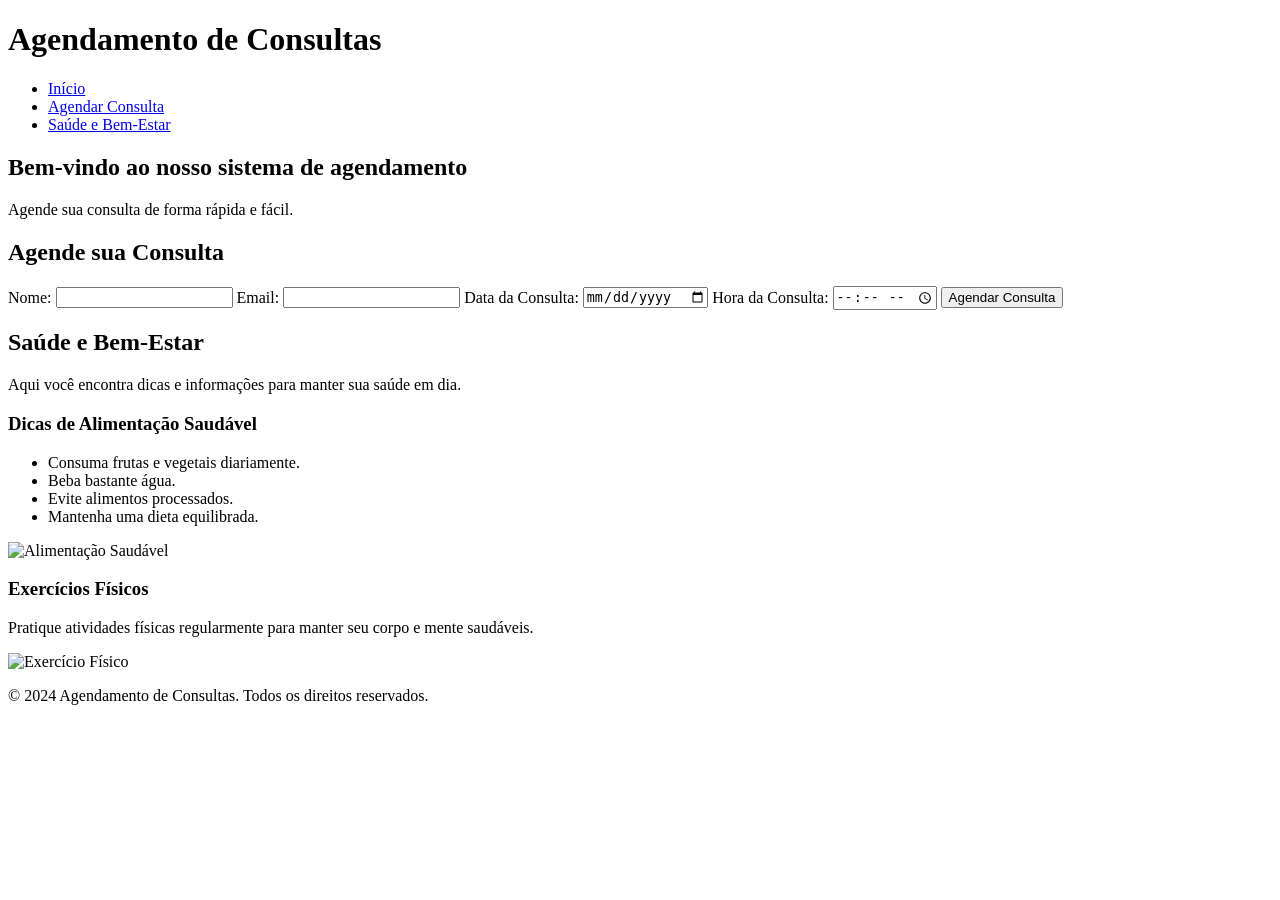
==== index.html @ f97a6f71 "Add files via upload" ====
<!DOCTYPE html>
<html lang="pt-BR">
<head>
    <meta charset="UTF-8">
    <meta name="viewport" content="width=device-width, initial-scale=1.0">
    <title>Agendamento de Consultas</title>
    <link rel="stylesheet" href="styles.css">
</head>
<body>
    <header>
        <h1>Agendamento de Consultas</h1>
        <nav>
            <ul>
                <li><a href="#home">Início</a></li>
                <li><a href="#consultas">Agendar Consulta</a></li>
                <li><a href="#saude-bem-estar">Saúde e Bem-Estar</a></li>
            </ul>
        </nav>
    </header>

    <section id="home">
        <h2>Bem-vindo ao nosso sistema de agendamento</h2>
        <p>Agende sua consulta de forma rápida e fácil.</p>
    </section>

    <section id="consultas">
        <h2>Agende sua Consulta</h2>
        <form id="agendamentoForm">
            <label for="nome">Nome:</label>
            <input type="text" id="nome" required>

            <label for="email">Email:</label>
            <input type="email" id="email" required>

            <label for="data">Data da Consulta:</label>
            <input type="date" id="data" required>

            <label for="hora">Hora da Consulta:</label>
            <input type="time" id="hora" required>

            <button type="button" onclick="agendarConsulta()">Agendar Consulta</button>
        </form>
        <div id="resultado"></div>
    </section>

    <section id="saude-bem-estar">
        <h2>Saúde e Bem-Estar</h2>
        <p>Aqui você encontra dicas e informações para manter sua saúde em dia.</p>
        <div class="dicas">
            <h3>Dicas de Alimentação Saudável</h3>
            <ul>
                <li>Consuma frutas e vegetais diariamente.</li>
                <li>Beba bastante água.</li>
                <li>Evite alimentos processados.</li>
                <li>Mantenha uma dieta equilibrada.</li>
            </ul>
            <img src="imagens/alimentacao-saudavel.jpg" alt="Alimentação Saudável">
        </div>
        <div class="dicas">
            <h3>Exercícios Físicos</h3>
            <p>Pratique atividades físicas regularmente para manter seu corpo e mente saudáveis.</p>
            <img src="imagens/exercicio-fisico.jpg" alt="Exercício Físico">
        </div>
    </section>

    <footer>
        <p>&copy; 2024 Agendamento de Consultas. Todos os direitos reservados.</p>
    </footer>

    <script src="script.js"></script>
</body>
</html>
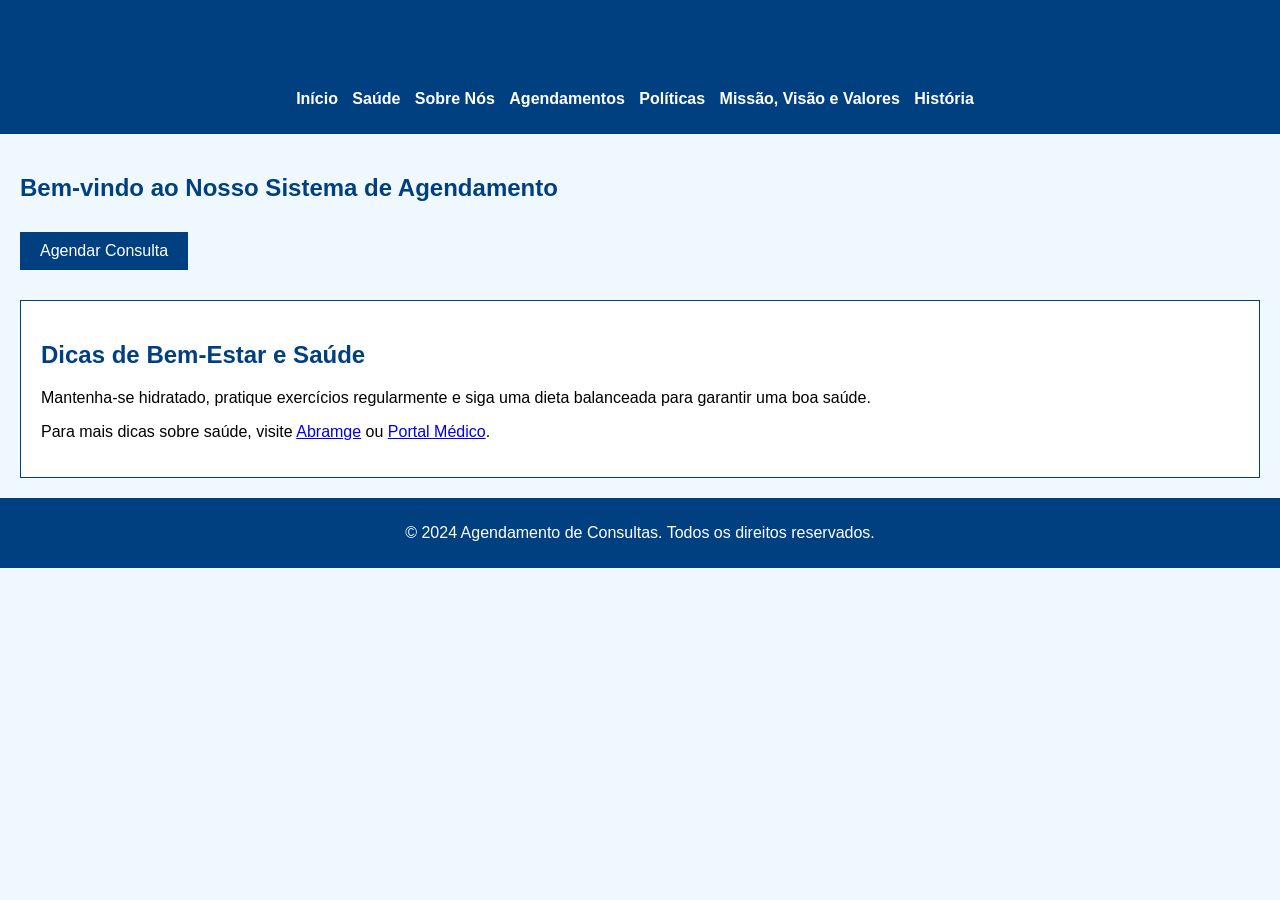
==== commit 821a97b0: "Add files via upload" ====
--- a/index.html
+++ b/index.html
@@ -3,65 +3,59 @@
 <head>
     <meta charset="UTF-8">
     <meta name="viewport" content="width=device-width, initial-scale=1.0">
-    <title>Agendamento de Consultas</title>
-    <link rel="stylesheet" href="styles.css">
+    <title>Início - Agendamento de Consultas</title>
+    <link rel="stylesheet" href="style.css">
 </head>
 <body>
     <header>
         <h1>Agendamento de Consultas</h1>
         <nav>
             <ul>
-                <li><a href="#home">Início</a></li>
-                <li><a href="#consultas">Agendar Consulta</a></li>
-                <li><a href="#saude-bem-estar">Saúde e Bem-Estar</a></li>
+                <li><a href="index.html">Início</a></li>
+                <li><a href="saude.html">Saúde</a></li>
+                <li><a href="sobre-nos.html">Sobre Nós</a></li>
+                <li><a href="agendamentos.html">Agendamentos</a></li>
+                <li><a href="politicas.html">Políticas</a></li>
+                <li><a href="missao.html">Missão, Visão e Valores</a></li>
+                <li><a href="historia.html">História</a></li>
             </ul>
         </nav>
     </header>
 
-    <section id="home">
-        <h2>Bem-vindo ao nosso sistema de agendamento</h2>
-        <p>Agende sua consulta de forma rápida e fácil.</p>
-    </section>
+    <main>
+        <section>
+            <h2>Bem-vindo ao Nosso Sistema de Agendamento</h2>
+            <button class="button" onclick="toggleForm()">Agendar Consulta</button>
 
-    <section id="consultas">
-        <h2>Agende sua Consulta</h2>
-        <form id="agendamentoForm">
-            <label for="nome">Nome:</label>
-            <input type="text" id="nome" required>
+            <div id="form-container" class="form-container hidden">
+                <h2>Formulário de Agendamento</h2>
+                <form action="#">
+                    <label for="name">Nome:</label><br>
+                    <input type="text" id="name" name="name" required><br><br>
+                    
+                    <label for="email">Email:</label><br>
+                    <input type="email" id="email" name="email" required><br><br>
+                    
+                    <label for="phone">Telefone:</label><br>
+                    <input type="tel" id="phone" name="phone" required><br><br>
+                    
+                    <label for="date">Data:</label><br>
+                    <input type="date" id="date" name="date" required><br><br>
+                    
+                    <label for="time">Hora:</label><br>
+                    <input type="time" id="time" name="time" required><br><br>
+                    
+                    <input type="submit" value="Confirmar Agendamento" class="button">
+                </form>
+            </div>
 
-            <label for="email">Email:</label>
-            <input type="email" id="email" required>
-
-            <label for="data">Data da Consulta:</label>
-            <input type="date" id="data" required>
-
-            <label for="hora">Hora da Consulta:</label>
-            <input type="time" id="hora" required>
-
-            <button type="button" onclick="agendarConsulta()">Agendar Consulta</button>
-        </form>
-        <div id="resultado"></div>
-    </section>
-
-    <section id="saude-bem-estar">
-        <h2>Saúde e Bem-Estar</h2>
-        <p>Aqui você encontra dicas e informações para manter sua saúde em dia.</p>
-        <div class="dicas">
-            <h3>Dicas de Alimentação Saudável</h3>
-            <ul>
-                <li>Consuma frutas e vegetais diariamente.</li>
-                <li>Beba bastante água.</li>
-                <li>Evite alimentos processados.</li>
-                <li>Mantenha uma dieta equilibrada.</li>
-            </ul>
-            <img src="imagens/alimentacao-saudavel.jpg" alt="Alimentação Saudável">
-        </div>
-        <div class="dicas">
-            <h3>Exercícios Físicos</h3>
-            <p>Pratique atividades físicas regularmente para manter seu corpo e mente saudáveis.</p>
-            <img src="imagens/exercicio-fisico.jpg" alt="Exercício Físico">
-        </div>
-    </section>
+            <div class="info">
+                <h2>Dicas de Bem-Estar e Saúde</h2>
+                <p>Mantenha-se hidratado, pratique exercícios regularmente e siga uma dieta balanceada para garantir uma boa saúde.</p>
+                <p>Para mais dicas sobre saúde, visite <a href="https://www.abramge.com.br" target="_blank">Abramge</a> ou <a href="https://www.portalmedico.org.br" target="_blank">Portal Médico</a>.</p>
+            </div>
+        </section>
+    </main>
 
     <footer>
         <p>&copy; 2024 Agendamento de Consultas. Todos os direitos reservados.</p>
--- a/style.css
+++ b/style.css
@@ -0,0 +1,84 @@
+/* style.css */
+
+body {
+    font-family: Arial, sans-serif;
+    margin: 0;
+    padding: 0;
+    background-color: #f0f8ff;
+}
+
+header {
+    background-color: #004080;
+    color: #ffffff;
+    padding: 10px 0;
+    text-align: center;
+}
+
+nav ul {
+    list-style-type: none;
+    padding: 0;
+}
+
+nav ul li {
+    display: inline;
+    margin-right: 10px;
+}
+
+nav ul li a {
+    color: #ffffff;
+    text-decoration: none;
+    font-weight: bold;
+}
+
+main {
+    padding: 20px;
+}
+
+h1, h2 {
+    color: #004080;
+}
+
+.button {
+    background-color: #004080;
+    color: #ffffff;
+    border: none;
+    padding: 10px 20px;
+    text-align: center;
+    text-decoration: none;
+    display: inline-block;
+    font-size: 16px;
+    margin: 10px 0;
+    cursor: pointer;
+}
+
+.button:hover {
+    background-color: #003366;
+}
+
+.hidden {
+    display: none;
+}
+
+.form-container {
+    margin-top: 20px;
+    border: 1px solid #004080;
+    padding: 20px;
+    background-color: #ffffff;
+}
+
+.info {
+    margin-top: 20px;
+    border: 1px solid #004080;
+    padding: 20px;
+    background-color: #ffffff;
+}
+
+footer {
+    background-color: #004080;
+    color: #ffffff;
+    text-align: center;
+    padding: 10px 0;
+    position: relative;
+    width: 100%;
+    bottom: 0;
+}
